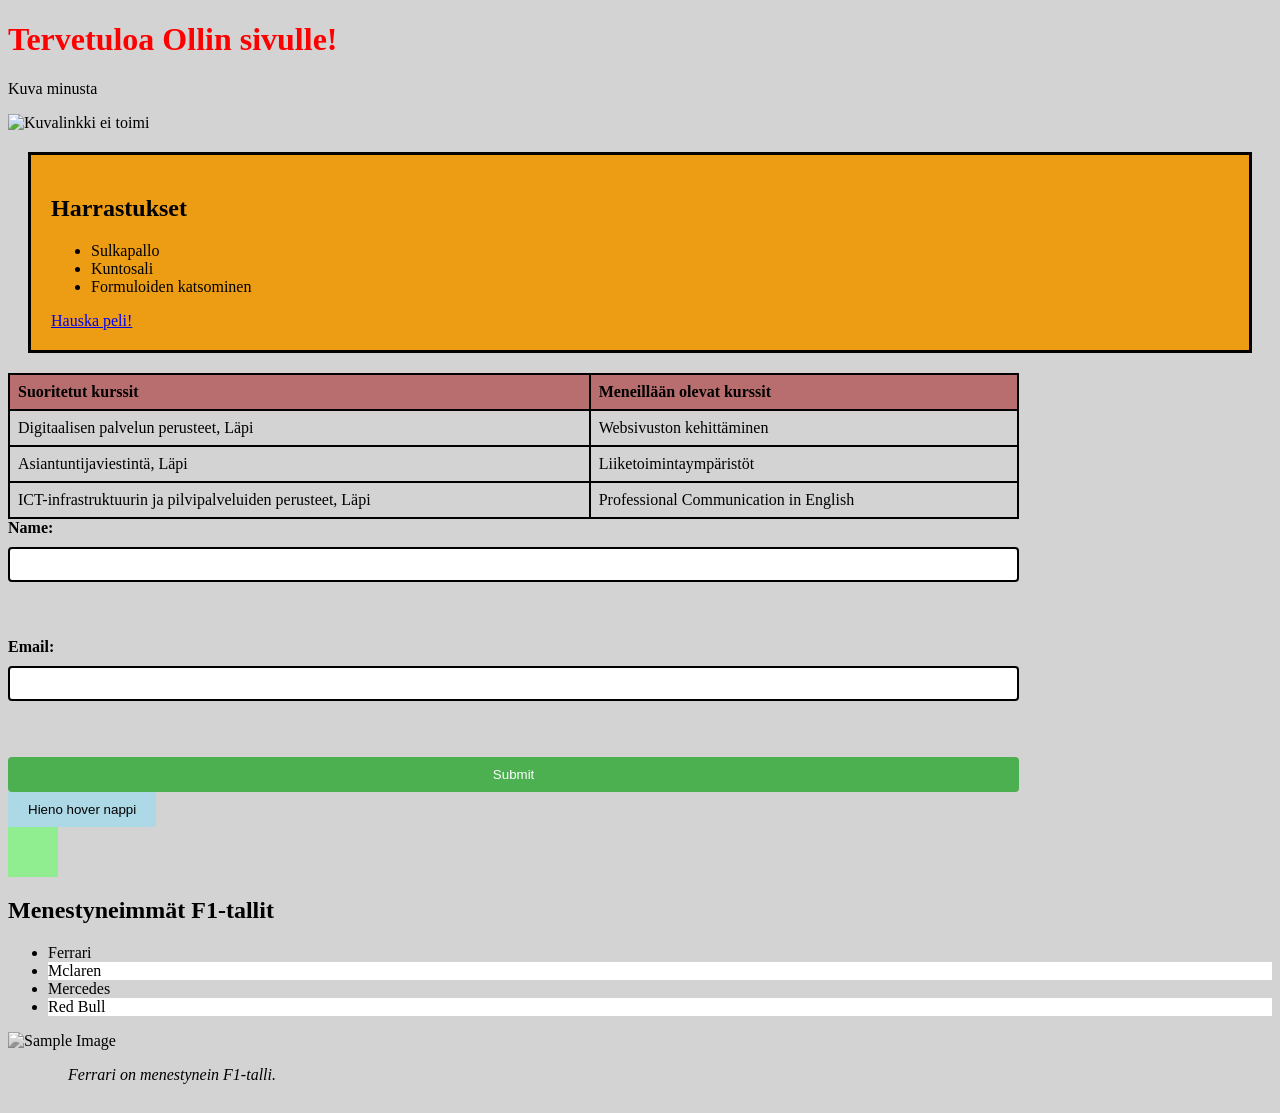
==== WS03_AdvancedCSS/index.html @ 577586bc "Add initial HTML structure and styling for Ollin's webpage - Created index.html with basic HTML5 str" ====
<!doctype html>
<html lang="en">
  <head>
    <meta charset="UTF-8" />
    <meta name="viewport" content="width=device-width, initial-scale=1.0" />
    <title>Ollin html sivu</title>
    <style>
      h1 {
        color: red;
      }
      h1 {
        font-size: 2em;
      }
      p {
        color: rgb(0, 0, 0);
      }
      body {
        background-color: lightgray;
      }
      .content-box {
  padding: 20px;
  margin: 20px;
  background-color: #ed9d13;
  border: 3px solid #000000;
}
table {
      width: 80%;
      border-collapse: collapse;
    }
    
    th, td {
      border: 2px solid #000000;
      padding: 8px;
      text-align: left;
    }
    
    th {
      background-color: #b86e6e;
    }
    
    form {
      display: flex;
      flex-direction: column;
      gap: 10px;
      width: 80%;
    }
    
    label {
      font-weight: bold;
    }
    
    input[type="text"], input[type="email"] {
      padding: 8px;
      border: 2px solid #000000;
      border-radius: 4px;
    }
    
    input[type="submit"] {
      background-color: #4CAF50;
      color: white;
      padding: 10px;
      border: none;
      border-radius: 4px;
      cursor: pointer;
    }
    
    input[type="submit"]:hover {
      background-color: #45a049;
    }
    img {
      width: 175px;
      height: auto;
    }
    .transition-button {
        background-color: lightblue;
        padding: 10px 20px;
        border: none;
        cursor: pointer;
        transition: background-color 0.3s ease;
      }
      
      .transition-button:hover {
        background-color: lightcoral;
      }

      .animation-box {
        width: 50px;
        height: 50px;
        background-color: lightgreen;
        position: relative;
        animation: move 2s infinite alternate;
      }
      
      @keyframes move {
        from {
          left: 0;
        }
        to {
          left: 100px;
        }
      }

      .pseudo-list li:nth-child(odd) {
        background-color: lightgray;
      }
      
      .pseudo-list li:nth-child(even) {
        background-color: white;
        }

        .filter-image {
        filter: grayscale(100%);
        transition: filter 0.3s ease;
        width: 300px;
        height: auto;
      }
      
      .filter-image:hover {
        filter: grayscale(0%);
      }

      .quote {
        position: relative;
        padding-left: 20px;
        font-style: italic;
      }
      
      .quote::before {
        content: '“';
        font-size: 40px;
        position: absolute;
        left: 0;
        top: 0;
        color: lightgray;
      }

    </style>
  </head>
  <body>
    <h1>Tervetuloa Ollin sivulle!</h1>
    <p>Kuva minusta</p>
    <img src="./Images/Olli.png" alt="Kuvalinkki ei toimi" />
    <div class="content-box">
    <h2>Harrastukset</h2>
    <ul>
      <li>Sulkapallo</li>
      <li>Kuntosali</li>
      <li>Formuloiden katsominen</li>
    </ul>
    <a href="https://slopegame-online.com/">Hauska peli!</a>

</div>

    <table>
      <tr>
        <th>Suoritetut kurssit</th>
        <th>Meneillään olevat kurssit</th>
      </tr>
      <tr>
        <td>Digitaalisen palvelun perusteet, Läpi</td>
        <td>Websivuston kehittäminen</td>
      </tr>
      <tr>
        <td>Asiantuntijaviestintä, Läpi</td>
        <td>Liiketoimintaympäristöt</td>
      </tr>
      <tr>
        <td>ICT-infrastruktuurin ja pilvipalveluiden perusteet, Läpi</td>
        <td>Professional Communication in English</td>
      </tr>
    </table>

    <form>
      <label for="name">Name:</label>
      <input type="text" id="name" name="name" /><br /><br />
      <label for="email">Email:</label>
      <input type="email" id="email" name="email" /><br /><br />
      <input type="submit" value="Submit" />
    </form>
    
    <button class="transition-button">Hieno hover nappi</button>

    <div class="animation-box"></div>

    <h2>Menestyneimmät F1-tallit</h2>

    <ul class="pseudo-list">
        <li>Ferrari</li>
        <li>Mclaren</li>
        <li>Mercedes</li>
        <li>Red Bull</li>
      </ul>

      <img src="./Images/Ferrari kuva.webp" alt="Sample Image" class="filter-image">

      <blockquote class="quote">
        Ferrari on menestynein F1-talli.
      </blockquote>

  </body>
</html>
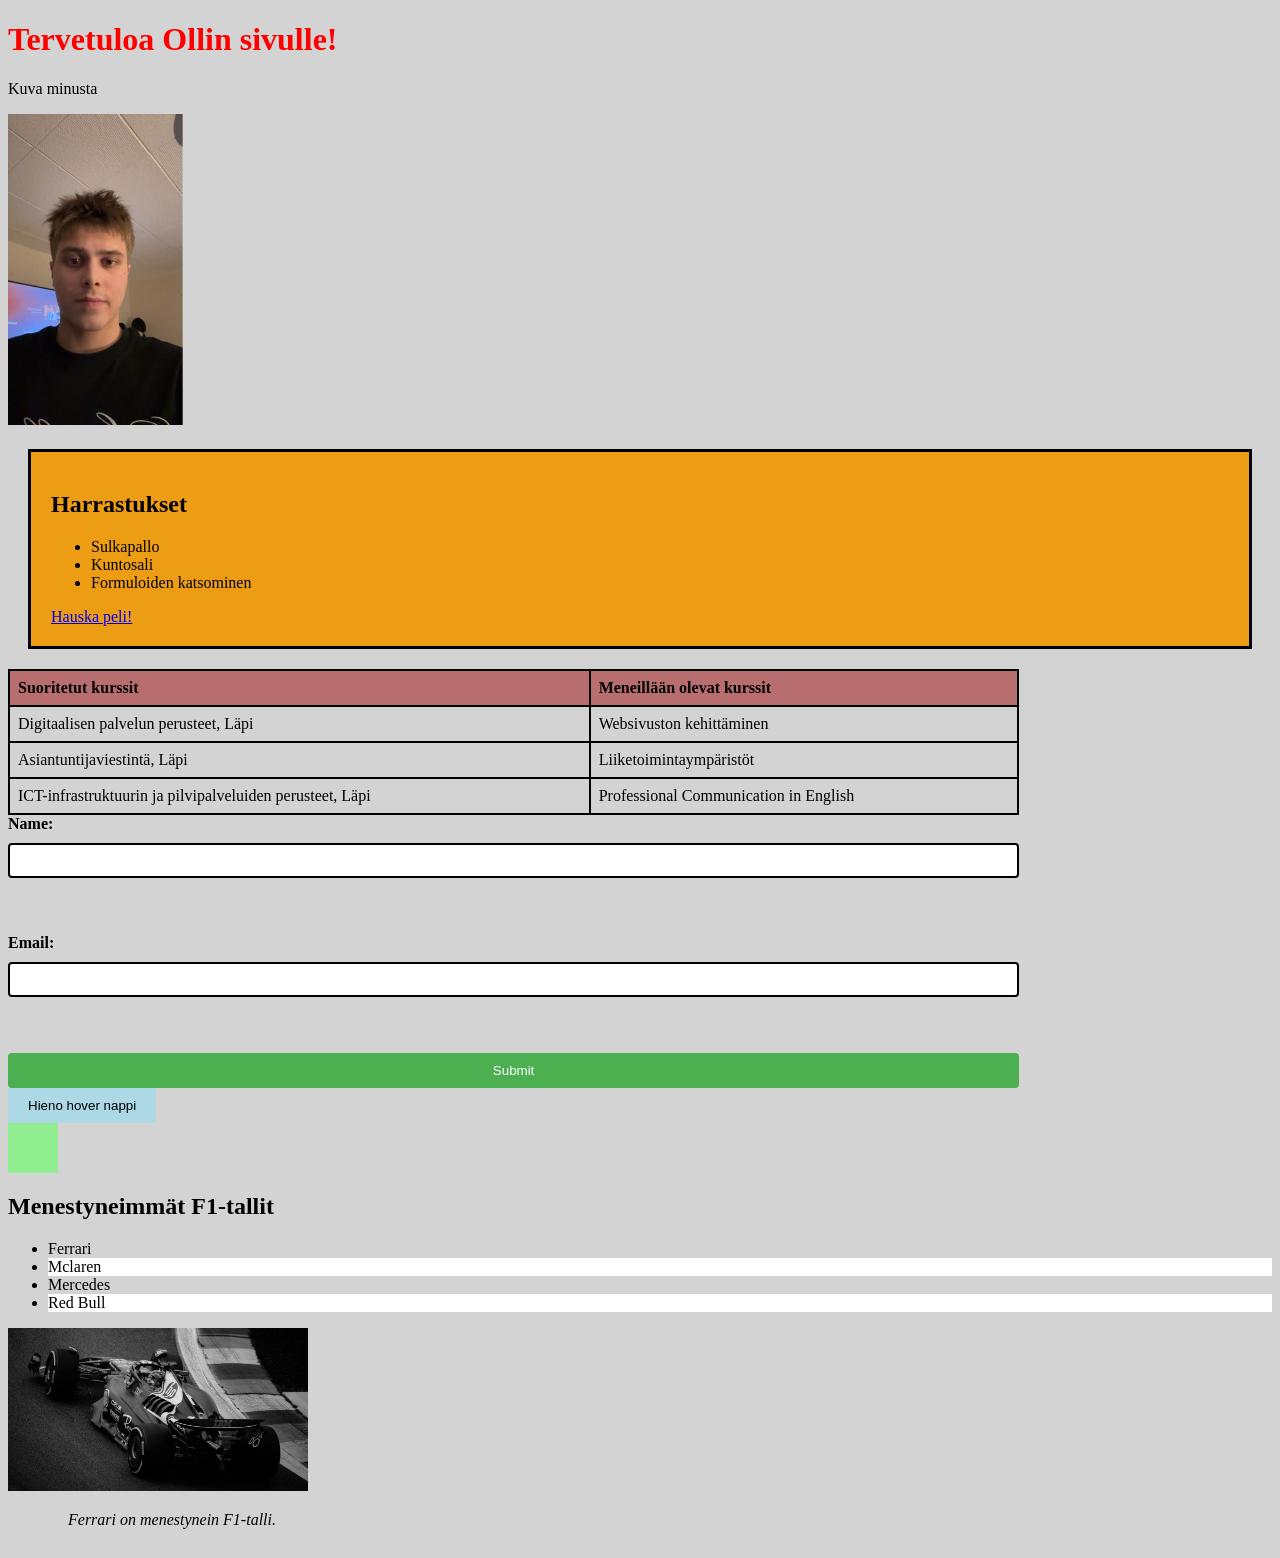
==== commit e18b0053: "Fix image source paths in index.html for consistency" ====
--- a/WS03_AdvancedCSS/index.html
+++ b/WS03_AdvancedCSS/index.html
@@ -139,7 +139,7 @@
   <body>
     <h1>Tervetuloa Ollin sivulle!</h1>
     <p>Kuva minusta</p>
-    <img src="./Images/Olli.png" alt="Kuvalinkki ei toimi" />
+    <img src="images/Olli.png" alt="Kuvalinkki ei toimi" />
     <div class="content-box">
     <h2>Harrastukset</h2>
     <ul>
@@ -191,7 +191,7 @@
         <li>Red Bull</li>
       </ul>
 
-      <img src="./Images/Ferrari kuva.webp" alt="Sample Image" class="filter-image">
+      <img src="images/Ferrari_kuva.webp" alt="Sample Image" class="filter-image">
 
       <blockquote class="quote">
         Ferrari on menestynein F1-talli.
